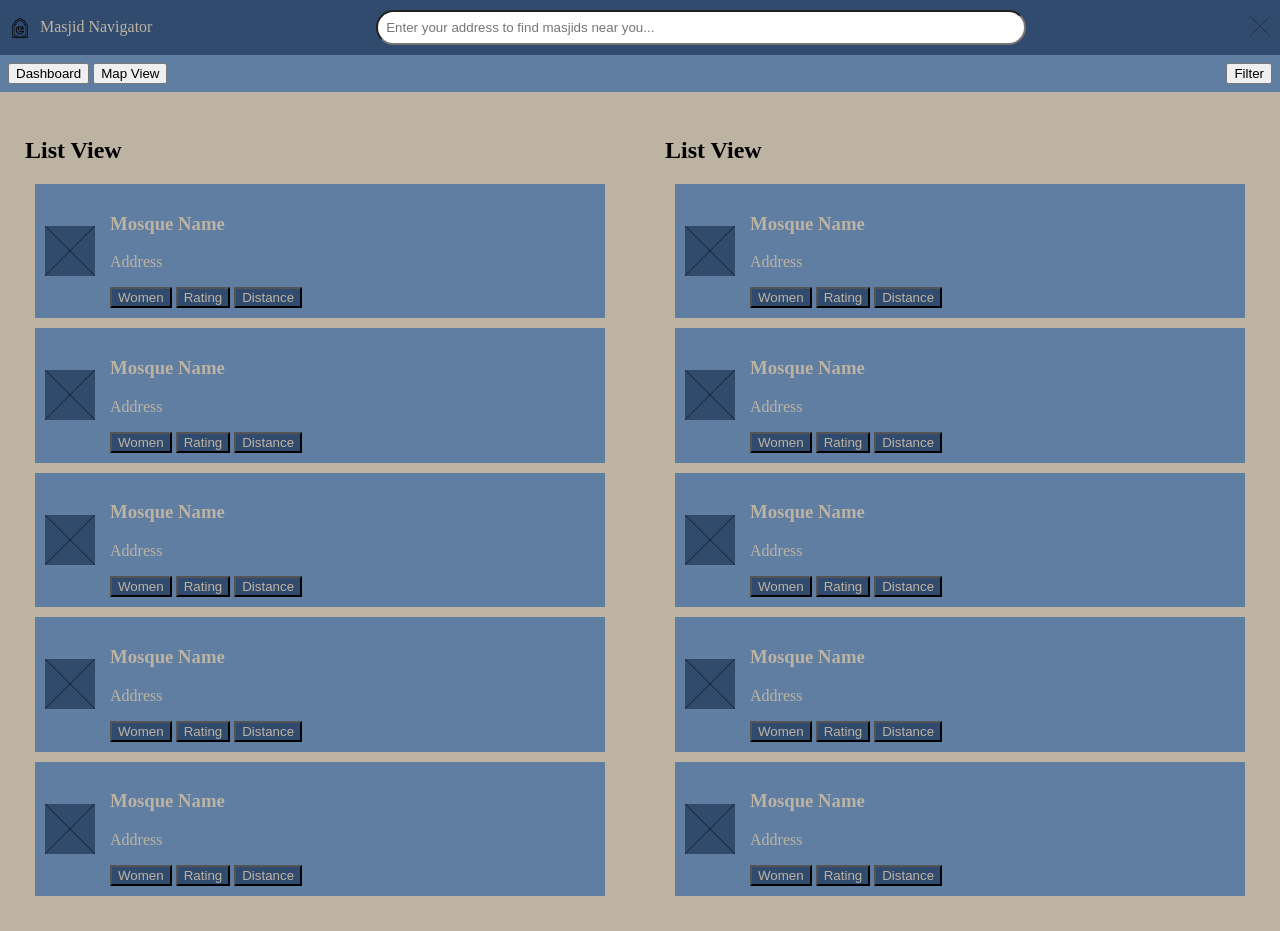
==== public/dashboard.html @ 3b82246c "intial frontend set up" ====
<!DOCTYPE html>
<html lang="en">
<head>
    <meta charset="UTF-8">
    <meta name="viewport" content="width=device-width, initial-scale=1.0">
    <meta name="description" content="Locate masaajid near you!">
    <title>Masjid Navigator</title>
    <link rel="stylesheet" href="style.css" />
</head>
<body>
    <header class="top-bar">
        <div>
            Masjid Navigator
            <img id="logo" src="images/logo.png" alt="Masjid Navigator logo">
        </div>
        <input id="search-bar" type="text", placeholder="Enter your address to find masjids near you...">
        <div>
            <img id="profile-icon" src="images/empty_box.png" alt="Your profile icon"
        </div>
    </header>
    <nav class="navigation-bar">
        <div>
            <button>
                Dashboard
            </button>
            <button>
                Map View
            </button>
        </div>
        <div>
            <button>
                Filter
            </button>
        </div>
    </nav>
    <main>
        <section class="list-section">
            <h2>
                List View
            </h2>
            <div class="mosque-card">
                <img src="images/empty_box.png" alt="placeholder for mosque image">
                <div class="card-details">
                    <h3>
                        Mosque Name
                    </h3>
                    <p>
                        Address
                    </p>
                    <button id="mosque-feature">
                        Women
                    </button>
                    <button id="mosque-feature">
                        Rating
                    </button>
                    <button id="mosque-feature">
                        Distance
                    </button>
                </div>
            </div>

            <div class="mosque-card">
                <img src="images/empty_box.png" alt="placeholder for mosque image">
                <div class="card-details">
                    <h3>
                        Mosque Name
                    </h3>
                    <p>
                        Address
                    </p>
                    <button id="mosque-feature">
                        Women
                    </button>
                    <button id="mosque-feature">
                        Rating
                    </button>
                    <button id="mosque-feature">
                        Distance
                    </button>
                </div>
            </div>

            <div class="mosque-card">
                <img src="images/empty_box.png" alt="placeholder for mosque image">
                <div class="card-details">
                    <h3>
                        Mosque Name
                    </h3>
                    <p>
                        Address
                    </p>
                    <button id="mosque-feature">
                        Women
                    </button>
                    <button id="mosque-feature">
                        Rating
                    </button>
                    <button id="mosque-feature">
                        Distance
                    </button>
                </div>
            </div>

            <div class="mosque-card">
                <img src="images/empty_box.png" alt="placeholder for mosque image">
                <div class="card-details">
                    <h3>
                        Mosque Name
                    </h3>
                    <p>
                        Address
                    </p>
                    <button id="mosque-feature">
                        Women
                    </button>
                    <button id="mosque-feature">
                        Rating
                    </button>
                    <button id="mosque-feature">
                        Distance
                    </button>
                </div>
            </div>

            <div class="mosque-card">
                <img src="images/empty_box.png" alt="placeholder for mosque image">
                <div class="card-details">
                    <h3>
                        Mosque Name
                    </h3>
                    <p>
                        Address
                    </p>
                    <button id="mosque-feature">
                        Women
                    </button>
                    <button id="mosque-feature">
                        Rating
                    </button>
                    <button id="mosque-feature">
                        Distance
                    </button>
                </div>
            </div>

        </section>

        <section class="list-section">
            <h2>
                List View
            </h2>
            <div class="mosque-card">
                <img src="images/empty_box.png" alt="placeholder for mosque image">
                <div class="card-details">
                    <h3>
                        Mosque Name
                    </h3>
                    <p>
                        Address
                    </p>
                    <button id="mosque-feature">
                        Women
                    </button>
                    <button id="mosque-feature">
                        Rating
                    </button>
                    <button id="mosque-feature">
                        Distance
                    </button>
                </div>
            </div>

            <div class="mosque-card">
                <img src="images/empty_box.png" alt="placeholder for mosque image">
                <div class="card-details">
                    <h3>
                        Mosque Name
                    </h3>
                    <p>
                        Address
                    </p>
                    <button id="mosque-feature">
                        Women
                    </button>
                    <button id="mosque-feature">
                        Rating
                    </button>
                    <button id="mosque-feature">
                        Distance
                    </button>
                </div>
            </div>

            <div class="mosque-card">
                <img src="images/empty_box.png" alt="placeholder for mosque image">
                <div class="card-details">
                    <h3>
                        Mosque Name
                    </h3>
                    <p>
                        Address
                    </p>
                    <button id="mosque-feature">
                        Women
                    </button>
                    <button id="mosque-feature">
                        Rating
                    </button>
                    <button id="mosque-feature">
                        Distance
                    </button>
                </div>
            </div>

            <div class="mosque-card">
                <img src="images/empty_box.png" alt="placeholder for mosque image">
                <div class="card-details">
                    <h3>
                        Mosque Name
                    </h3>
                    <p>
                        Address
                    </p>
                    <button id="mosque-feature">
                        Women
                    </button>
                    <button id="mosque-feature">
                        Rating
                    </button>
                    <button id="mosque-feature">
                        Distance
                    </button>
                </div>
            </div>

            <div class="mosque-card">
                <img src="images/empty_box.png" alt="placeholder for mosque image">
                <div class="card-details">
                    <h3>
                        Mosque Name
                    </h3>
                    <p>
                        Address
                    </p>
                    <button id="mosque-feature">
                        Women
                    </button>
                    <button id="mosque-feature">
                        Rating
                    </button>
                    <button id="mosque-feature">
                        Distance
                    </button>
                </div>
            </div>

        </section>
    </main>
</body>
</html>
---- public/style.css ----
body{
    background-color: #BDB3A3;
    margin: 0;
}

header{
    background-color: #314B6E;
    color: #BDB3A3;
    display: flex;
    justify-content: space-between;
    align-items: center;
    padding: 10px;
}

nav{
    background-color: #607EA2;
    display: flex;
    justify-content: space-between;
    align-items: center;
    padding: 8px;
}

#search-bar{
    width: 50%;
    border-radius: 20px;
    padding: 8px;
}

#profile-icon{
    width: 20px;
}

main{
    display: flex;
}

#logo{
    width: 20px;
    float: left;
    margin-right: 10px;
}

section{
    width: 50%;
    padding: 5px;
}

img{
    width: 50px;
}

.interactive-map{
    background-color: #607EA2;
    margin: 20px;
    display: flex;
    justify-content: center;
    align-items: center;
}

.list-section{
    background-image: linear-gradient(rgba(150, 143, 131, 0.85)), url("./images/geometric-tiles.jpg");
    background-size: cover;
    background-position: center;
    background-repeat: no-repeat;
    margin: 20px;
}

.map-section{
    background-image: linear-gradient(rgba(150, 143, 131, 0.85)), url("./images/geometric-tiles.jpg");
    background-size: cover;
    background-position: center;
    background-repeat: no-repeat;
    margin: 20px;
}

.mosque-card{
    background-color: #607EA2;
    color: #BDB3A3;
    padding: 10px;
    margin: 10px;
    display: flex;
    align-items: center;
    gap: 15px;
}

#mosque-feature{
    background-color: #314B6E;
    color: #BDB3A3;
}

gmp-map {
    height: 90%;
    align-items: center;
}
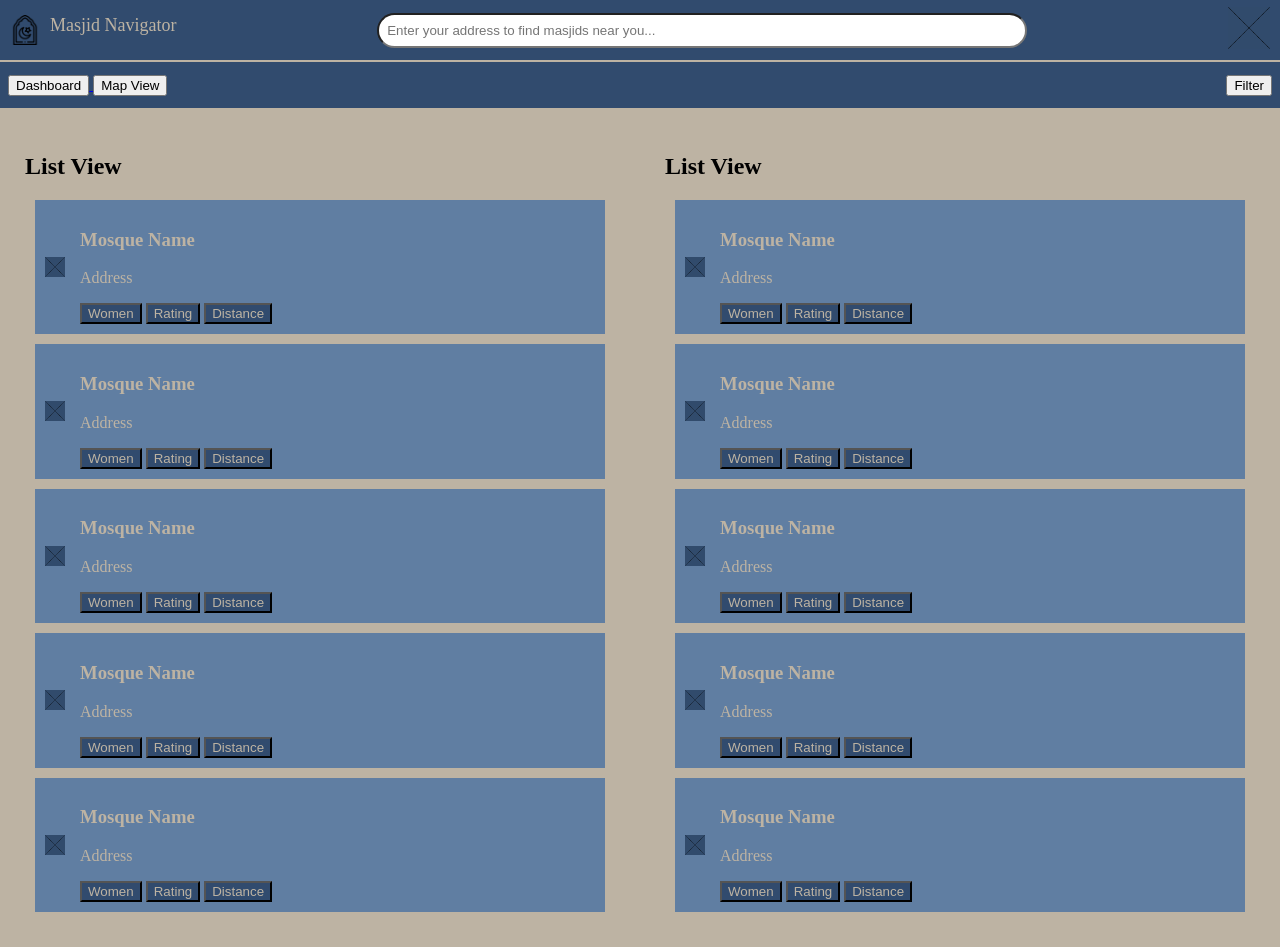
==== commit 5905cf16: "styling and accessibility labels" ====
--- a/public/dashboard.html
+++ b/public/dashboard.html
@@ -13,19 +13,24 @@
             Masjid Navigator
             <img id="logo" src="images/logo.png" alt="Masjid Navigator logo">
         </div>
-        <input id="search-bar" type="text", placeholder="Enter your address to find masjids near you...">
+        <input class="search-container" id="search-bar" type="text", placeholder="Enter your address to find masjids near you..." aria-label="Enter your address to find masjids near you">
         <div>
             <img id="profile-icon" src="images/empty_box.png" alt="Your profile icon"
         </div>
     </header>
-    <nav class="navigation-bar">
-        <div>
-            <button>
-                Dashboard
-            </button>
-            <button>
-                Map View
-            </button>
+    <nav class="navigation-bar" aria-label="Primary view and filter navigation">
+        <div>
+            <a href="dashboard.html">
+                <button>
+                    Dashboard
+                </button>
+            </a>
+
+            <a href="index.html">
+                <button>
+                    Map View
+                </button>
+            </a>
         </div>
         <div>
             <button>
@@ -34,6 +39,117 @@
         </div>
     </nav>
     <main>
+        <section class="list-section" aria-labelledby="directory-heading">
+            <h2>
+                List View
+            </h2>
+            <div class="mosque-card">
+                <img src="images/empty_box.png" alt="placeholder for mosque image">
+                <div class="card-details">
+                    <h3>
+                        Mosque Name
+                    </h3>
+                    <p>
+                        Address
+                    </p>
+                    <button class="mosque-feature">
+                        Women
+                    </button>
+                    <button class="mosque-feature">
+                        Rating
+                    </button>
+                    <button class="mosque-feature">
+                        Distance
+                    </button>
+                </div>
+            </div>
+
+            <div class="mosque-card">
+                <img src="images/empty_box.png" alt="placeholder for mosque image">
+                <div class="card-details">
+                    <h3>
+                        Mosque Name
+                    </h3>
+                    <p>
+                        Address
+                    </p>
+                    <button class="mosque-feature">
+                        Women
+                    </button>
+                    <button class="mosque-feature">
+                        Rating
+                    </button>
+                    <button class="mosque-feature">
+                        Distance
+                    </button>
+                </div>
+            </div>
+
+            <div class="mosque-card">
+                <img src="images/empty_box.png" alt="placeholder for mosque image">
+                <div class="card-details">
+                    <h3>
+                        Mosque Name
+                    </h3>
+                    <p>
+                        Address
+                    </p>
+                    <button class="mosque-feature">
+                        Women
+                    </button>
+                    <button class="mosque-feature">
+                        Rating
+                    </button>
+                    <button class="mosque-feature">
+                        Distance
+                    </button>
+                </div>
+            </div>
+
+            <div class="mosque-card">
+                <img src="images/empty_box.png" alt="placeholder for mosque image">
+                <div class="card-details">
+                    <h3>
+                        Mosque Name
+                    </h3>
+                    <p>
+                        Address
+                    </p>
+                    <button class="mosque-feature">
+                        Women
+                    </button>
+                    <button class="mosque-feature">
+                        Rating
+                    </button>
+                    <button class="mosque-feature">
+                        Distance
+                    </button>
+                </div>
+            </div>
+
+            <div class="mosque-card">
+                <img src="images/empty_box.png" alt="placeholder for mosque image">
+                <div class="card-details">
+                    <h3>
+                        Mosque Name
+                    </h3>
+                    <p>
+                        Address
+                    </p>
+                    <button class="mosque-feature">
+                        Women
+                    </button>
+                    <button class="mosque-feature">
+                        Rating
+                    </button>
+                    <button class="mosque-feature">
+                        Distance
+                    </button>
+                </div>
+            </div>
+
+        </section>
+
         <section class="list-section">
             <h2>
                 List View
@@ -47,208 +163,97 @@
                     <p>
                         Address
                     </p>
-                    <button id="mosque-feature">
-                        Women
-                    </button>
-                    <button id="mosque-feature">
-                        Rating
-                    </button>
-                    <button id="mosque-feature">
-                        Distance
-                    </button>
-                </div>
-            </div>
-
-            <div class="mosque-card">
-                <img src="images/empty_box.png" alt="placeholder for mosque image">
-                <div class="card-details">
-                    <h3>
-                        Mosque Name
-                    </h3>
-                    <p>
-                        Address
-                    </p>
-                    <button id="mosque-feature">
-                        Women
-                    </button>
-                    <button id="mosque-feature">
-                        Rating
-                    </button>
-                    <button id="mosque-feature">
-                        Distance
-                    </button>
-                </div>
-            </div>
-
-            <div class="mosque-card">
-                <img src="images/empty_box.png" alt="placeholder for mosque image">
-                <div class="card-details">
-                    <h3>
-                        Mosque Name
-                    </h3>
-                    <p>
-                        Address
-                    </p>
-                    <button id="mosque-feature">
-                        Women
-                    </button>
-                    <button id="mosque-feature">
-                        Rating
-                    </button>
-                    <button id="mosque-feature">
-                        Distance
-                    </button>
-                </div>
-            </div>
-
-            <div class="mosque-card">
-                <img src="images/empty_box.png" alt="placeholder for mosque image">
-                <div class="card-details">
-                    <h3>
-                        Mosque Name
-                    </h3>
-                    <p>
-                        Address
-                    </p>
-                    <button id="mosque-feature">
-                        Women
-                    </button>
-                    <button id="mosque-feature">
-                        Rating
-                    </button>
-                    <button id="mosque-feature">
-                        Distance
-                    </button>
-                </div>
-            </div>
-
-            <div class="mosque-card">
-                <img src="images/empty_box.png" alt="placeholder for mosque image">
-                <div class="card-details">
-                    <h3>
-                        Mosque Name
-                    </h3>
-                    <p>
-                        Address
-                    </p>
-                    <button id="mosque-feature">
-                        Women
-                    </button>
-                    <button id="mosque-feature">
-                        Rating
-                    </button>
-                    <button id="mosque-feature">
-                        Distance
-                    </button>
-                </div>
-            </div>
-
-        </section>
-
-        <section class="list-section">
-            <h2>
-                List View
-            </h2>
-            <div class="mosque-card">
-                <img src="images/empty_box.png" alt="placeholder for mosque image">
-                <div class="card-details">
-                    <h3>
-                        Mosque Name
-                    </h3>
-                    <p>
-                        Address
-                    </p>
-                    <button id="mosque-feature">
-                        Women
-                    </button>
-                    <button id="mosque-feature">
-                        Rating
-                    </button>
-                    <button id="mosque-feature">
-                        Distance
-                    </button>
-                </div>
-            </div>
-
-            <div class="mosque-card">
-                <img src="images/empty_box.png" alt="placeholder for mosque image">
-                <div class="card-details">
-                    <h3>
-                        Mosque Name
-                    </h3>
-                    <p>
-                        Address
-                    </p>
-                    <button id="mosque-feature">
-                        Women
-                    </button>
-                    <button id="mosque-feature">
-                        Rating
-                    </button>
-                    <button id="mosque-feature">
-                        Distance
-                    </button>
-                </div>
-            </div>
-
-            <div class="mosque-card">
-                <img src="images/empty_box.png" alt="placeholder for mosque image">
-                <div class="card-details">
-                    <h3>
-                        Mosque Name
-                    </h3>
-                    <p>
-                        Address
-                    </p>
-                    <button id="mosque-feature">
-                        Women
-                    </button>
-                    <button id="mosque-feature">
-                        Rating
-                    </button>
-                    <button id="mosque-feature">
-                        Distance
-                    </button>
-                </div>
-            </div>
-
-            <div class="mosque-card">
-                <img src="images/empty_box.png" alt="placeholder for mosque image">
-                <div class="card-details">
-                    <h3>
-                        Mosque Name
-                    </h3>
-                    <p>
-                        Address
-                    </p>
-                    <button id="mosque-feature">
-                        Women
-                    </button>
-                    <button id="mosque-feature">
-                        Rating
-                    </button>
-                    <button id="mosque-feature">
-                        Distance
-                    </button>
-                </div>
-            </div>
-
-            <div class="mosque-card">
-                <img src="images/empty_box.png" alt="placeholder for mosque image">
-                <div class="card-details">
-                    <h3>
-                        Mosque Name
-                    </h3>
-                    <p>
-                        Address
-                    </p>
-                    <button id="mosque-feature">
-                        Women
-                    </button>
-                    <button id="mosque-feature">
-                        Rating
-                    </button>
-                    <button id="mosque-feature">
+                    <button class="mosque-feature">
+                        Women
+                    </button>
+                    <button class="mosque-feature">
+                        Rating
+                    </button>
+                    <button class="mosque-feature">
+                        Distance
+                    </button>
+                </div>
+            </div>
+
+            <div class="mosque-card">
+                <img src="images/empty_box.png" alt="placeholder for mosque image">
+                <div class="card-details">
+                    <h3>
+                        Mosque Name
+                    </h3>
+                    <p>
+                        Address
+                    </p>
+                    <button class="mosque-feature">
+                        Women
+                    </button>
+                    <button class="mosque-feature">
+                        Rating
+                    </button>
+                    <button class="mosque-feature">
+                        Distance
+                    </button>
+                </div>
+            </div>
+
+            <div class="mosque-card">
+                <img src="images/empty_box.png" alt="placeholder for mosque image">
+                <div class="card-details">
+                    <h3>
+                        Mosque Name
+                    </h3>
+                    <p>
+                        Address
+                    </p>
+                    <button class="mosque-feature">
+                        Women
+                    </button>
+                    <button class="mosque-feature">
+                        Rating
+                    </button>
+                    <button class="mosque-feature">
+                        Distance
+                    </button>
+                </div>
+            </div>
+
+            <div class="mosque-card">
+                <img src="images/empty_box.png" alt="placeholder for mosque image">
+                <div class="card-details">
+                    <h3>
+                        Mosque Name
+                    </h3>
+                    <p>
+                        Address
+                    </p>
+                    <button class="mosque-feature">
+                        Women
+                    </button>
+                    <button class="mosque-feature">
+                        Rating
+                    </button>
+                    <button class="mosque-feature">
+                        Distance
+                    </button>
+                </div>
+            </div>
+
+            <div class="mosque-card">
+                <img src="images/empty_box.png" alt="placeholder for mosque image">
+                <div class="card-details">
+                    <h3>
+                        Mosque Name
+                    </h3>
+                    <p>
+                        Address
+                    </p>
+                    <button class="mosque-feature">
+                        Women
+                    </button>
+                    <button class="mosque-feature">
+                        Rating
+                    </button>
+                    <button class="mosque-feature">
                         Distance
                     </button>
                 </div>
--- a/public/style.css
+++ b/public/style.css
@@ -10,14 +10,19 @@
     justify-content: space-between;
     align-items: center;
     padding: 10px;
+    font-size: large;
+    height: 40px;
+    border-bottom: 2px solid #BDB3A3;
 }
 
 nav{
-    background-color: #607EA2;
+    background-color:#314B6E;
     display: flex;
     justify-content: space-between;
     align-items: center;
     padding: 8px;
+    height: 30px;
+
 }
 
 #search-bar{
@@ -27,7 +32,7 @@
 }
 
 #profile-icon{
-    width: 20px;
+    width: 42px;
 }
 
 main{
@@ -35,8 +40,8 @@
 }
 
 #logo{
-    width: 20px;
-    float: left;
+    width: 30px;
+    float: inline-start;
     margin-right: 10px;
 }
 
@@ -46,7 +51,25 @@
 }
 
 img{
-    width: 50px;
+    width: 20px;
+}
+
+footer{
+    background-color: #314B6E;
+    color:#BDB3A3;
+    display: flex;
+    font-size: large;
+    justify-content:space-between;
+    padding: 10px;
+}
+
+#contact_button{
+    background-color: #314B6E;
+    color: #BDB3A3;
+    display: flex;
+    justify-content: space-between;
+    margin: 5px;
+    min-width: 80px;
 }
 
 .interactive-map{
@@ -83,7 +106,7 @@
     gap: 15px;
 }
 
-#mosque-feature{
+.mosque-feature{
     background-color: #314B6E;
     color: #BDB3A3;
 }
@@ -92,3 +115,34 @@
     height: 90%;
     align-items: center;
 }
+
+a:focus-visible,
+button:focus-visible,
+input:focus-visible {
+    outline: 3px solid #FFD166;
+    outline-offset: 2px;
+}
+
+@media (max-width: 768px) {
+    header {
+        flex-wrap: wrap;
+    }
+
+    .search-container {
+        order: 3;
+        max-width: 100%;
+        width: 100%;
+    }
+
+    main {
+        flex-direction: column;
+    }
+
+    section {
+        width: auto;
+    }
+
+    gmp-map {
+        height: 320px;
+    }
+}
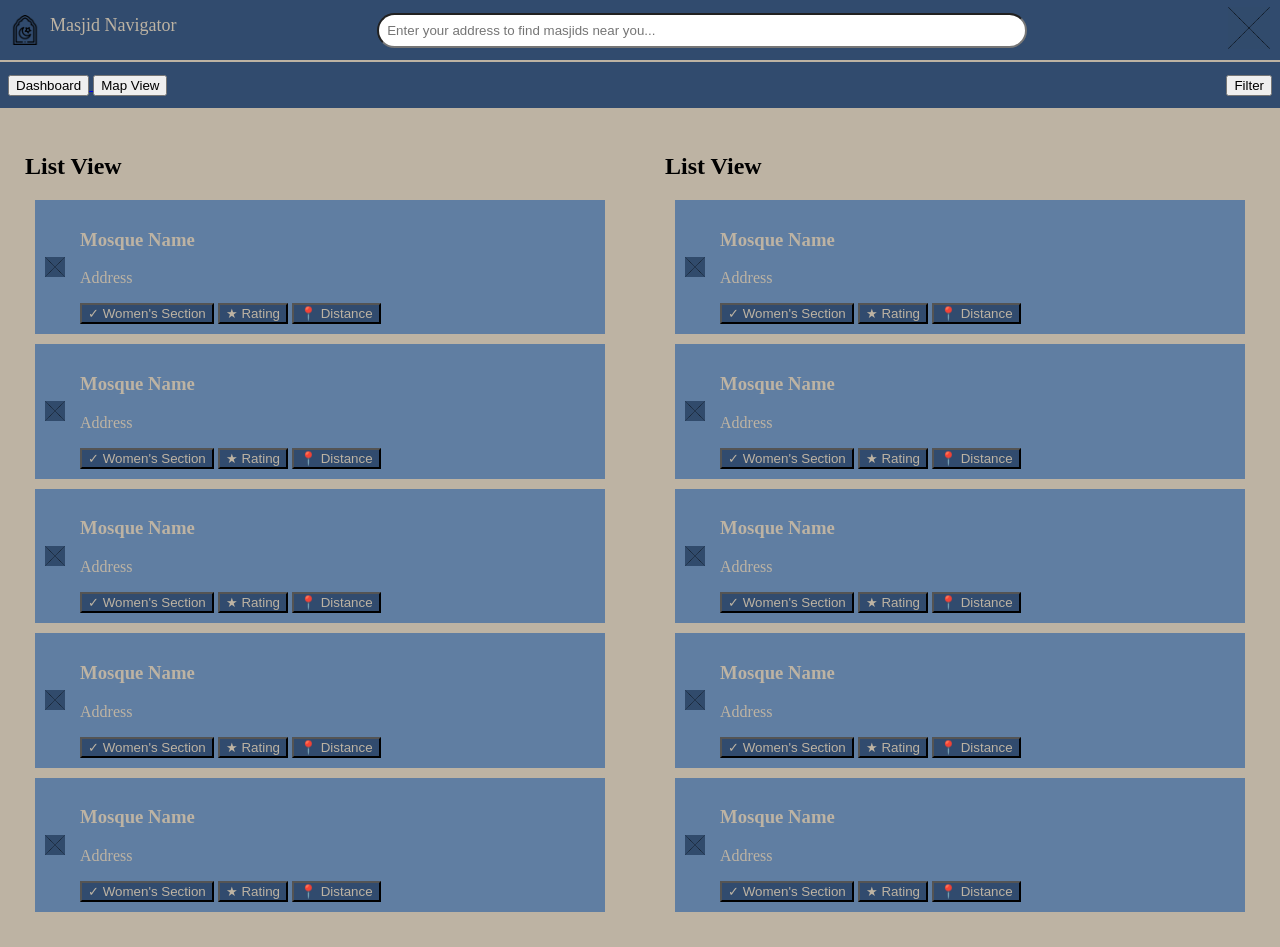
==== commit 2053273d: "updated facilities buttons" ====
--- a/public/dashboard.html
+++ b/public/dashboard.html
@@ -52,105 +52,85 @@
                     <p>
                         Address
                     </p>
-                    <button class="mosque-feature">
-                        Women
-                    </button>
-                    <button class="mosque-feature">
-                        Rating
-                    </button>
-                    <button class="mosque-feature">
-                        Distance
-                    </button>
-                </div>
-            </div>
-
-            <div class="mosque-card">
-                <img src="images/empty_box.png" alt="placeholder for mosque image">
-                <div class="card-details">
-                    <h3>
-                        Mosque Name
-                    </h3>
-                    <p>
-                        Address
-                    </p>
-                    <button class="mosque-feature">
-                        Women
-                    </button>
-                    <button class="mosque-feature">
-                        Rating
-                    </button>
-                    <button class="mosque-feature">
-                        Distance
-                    </button>
-                </div>
-            </div>
-
-            <div class="mosque-card">
-                <img src="images/empty_box.png" alt="placeholder for mosque image">
-                <div class="card-details">
-                    <h3>
-                        Mosque Name
-                    </h3>
-                    <p>
-                        Address
-                    </p>
-                    <button class="mosque-feature">
-                        Women
-                    </button>
-                    <button class="mosque-feature">
-                        Rating
-                    </button>
-                    <button class="mosque-feature">
-                        Distance
-                    </button>
-                </div>
-            </div>
-
-            <div class="mosque-card">
-                <img src="images/empty_box.png" alt="placeholder for mosque image">
-                <div class="card-details">
-                    <h3>
-                        Mosque Name
-                    </h3>
-                    <p>
-                        Address
-                    </p>
-                    <button class="mosque-feature">
-                        Women
-                    </button>
-                    <button class="mosque-feature">
-                        Rating
-                    </button>
-                    <button class="mosque-feature">
-                        Distance
-                    </button>
-                </div>
-            </div>
-
-            <div class="mosque-card">
-                <img src="images/empty_box.png" alt="placeholder for mosque image">
-                <div class="card-details">
-                    <h3>
-                        Mosque Name
-                    </h3>
-                    <p>
-                        Address
-                    </p>
-                    <button class="mosque-feature">
-                        Women
-                    </button>
-                    <button class="mosque-feature">
-                        Rating
-                    </button>
-                    <button class="mosque-feature">
-                        Distance
-                    </button>
+                <div class="badge-group">
+                        <button class="mosque-feature verified">&#10003; Women's Section</button>
+                        <button class="mosque-feature">&#9733; Rating</button>
+                        <button class="mosque-feature">&#128205 Distance</button>
+                    </div>
+                </div>
+            </div>
+
+            <div class="mosque-card">
+                <img src="images/empty_box.png" alt="placeholder for mosque image">
+                <div class="card-details">
+                    <h3>
+                        Mosque Name
+                    </h3>
+                    <p>
+                        Address
+                    </p>
+                <div class="badge-group">
+                        <button class="mosque-feature verified">&#10003; Women's Section</button>
+                        <button class="mosque-feature">&#9733; Rating</button>
+                        <button class="mosque-feature">&#128205 Distance</button>
+                    </div>
+                </div>
+            </div>
+
+            <div class="mosque-card">
+                <img src="images/empty_box.png" alt="placeholder for mosque image">
+                <div class="card-details">
+                    <h3>
+                        Mosque Name
+                    </h3>
+                    <p>
+                        Address
+                    </p>
+                <div class="badge-group">
+                        <button class="mosque-feature verified">&#10003; Women's Section</button>
+                        <button class="mosque-feature">&#9733; Rating</button>
+                        <button class="mosque-feature">&#128205 Distance</button>
+                    </div>
+                </div>
+            </div>
+
+            <div class="mosque-card">
+                <img src="images/empty_box.png" alt="placeholder for mosque image">
+                <div class="card-details">
+                    <h3>
+                        Mosque Name
+                    </h3>
+                    <p>
+                        Address
+                    </p>
+                <div class="badge-group">
+                        <button class="mosque-feature verified">&#10003; Women's Section</button>
+                        <button class="mosque-feature">&#9733; Rating</button>
+                        <button class="mosque-feature">&#128205 Distance</button>
+                    </div>
+                </div>
+            </div>
+
+            <div class="mosque-card">
+                <img src="images/empty_box.png" alt="placeholder for mosque image">
+                <div class="card-details">
+                    <h3>
+                        Mosque Name
+                    </h3>
+                    <p>
+                        Address
+                    </p>
+                <div class="badge-group">
+                        <button class="mosque-feature verified">&#10003; Women's Section</button>
+                        <button class="mosque-feature">&#9733; Rating</button>
+                        <button class="mosque-feature">&#128205 Distance</button>
+                    </div>
                 </div>
             </div>
 
         </section>
 
-        <section class="list-section">
+                <section class="list-section" aria-labelledby="directory-heading">
             <h2>
                 List View
             </h2>
@@ -163,103 +143,84 @@
                     <p>
                         Address
                     </p>
-                    <button class="mosque-feature">
-                        Women
-                    </button>
-                    <button class="mosque-feature">
-                        Rating
-                    </button>
-                    <button class="mosque-feature">
-                        Distance
-                    </button>
-                </div>
-            </div>
-
-            <div class="mosque-card">
-                <img src="images/empty_box.png" alt="placeholder for mosque image">
-                <div class="card-details">
-                    <h3>
-                        Mosque Name
-                    </h3>
-                    <p>
-                        Address
-                    </p>
-                    <button class="mosque-feature">
-                        Women
-                    </button>
-                    <button class="mosque-feature">
-                        Rating
-                    </button>
-                    <button class="mosque-feature">
-                        Distance
-                    </button>
-                </div>
-            </div>
-
-            <div class="mosque-card">
-                <img src="images/empty_box.png" alt="placeholder for mosque image">
-                <div class="card-details">
-                    <h3>
-                        Mosque Name
-                    </h3>
-                    <p>
-                        Address
-                    </p>
-                    <button class="mosque-feature">
-                        Women
-                    </button>
-                    <button class="mosque-feature">
-                        Rating
-                    </button>
-                    <button class="mosque-feature">
-                        Distance
-                    </button>
-                </div>
-            </div>
-
-            <div class="mosque-card">
-                <img src="images/empty_box.png" alt="placeholder for mosque image">
-                <div class="card-details">
-                    <h3>
-                        Mosque Name
-                    </h3>
-                    <p>
-                        Address
-                    </p>
-                    <button class="mosque-feature">
-                        Women
-                    </button>
-                    <button class="mosque-feature">
-                        Rating
-                    </button>
-                    <button class="mosque-feature">
-                        Distance
-                    </button>
-                </div>
-            </div>
-
-            <div class="mosque-card">
-                <img src="images/empty_box.png" alt="placeholder for mosque image">
-                <div class="card-details">
-                    <h3>
-                        Mosque Name
-                    </h3>
-                    <p>
-                        Address
-                    </p>
-                    <button class="mosque-feature">
-                        Women
-                    </button>
-                    <button class="mosque-feature">
-                        Rating
-                    </button>
-                    <button class="mosque-feature">
-                        Distance
-                    </button>
+                <div class="badge-group">
+                        <button class="mosque-feature verified">&#10003; Women's Section</button>
+                        <button class="mosque-feature">&#9733; Rating</button>
+                        <button class="mosque-feature">&#128205 Distance</button>
+                    </div>
+                </div>
+            </div>
+
+            <div class="mosque-card">
+                <img src="images/empty_box.png" alt="placeholder for mosque image">
+                <div class="card-details">
+                    <h3>
+                        Mosque Name
+                    </h3>
+                    <p>
+                        Address
+                    </p>
+                <div class="badge-group">
+                        <button class="mosque-feature verified">&#10003; Women's Section</button>
+                        <button class="mosque-feature">&#9733; Rating</button>
+                        <button class="mosque-feature">&#128205 Distance</button>
+                    </div>
+                </div>
+            </div>
+
+            <div class="mosque-card">
+                <img src="images/empty_box.png" alt="placeholder for mosque image">
+                <div class="card-details">
+                    <h3>
+                        Mosque Name
+                    </h3>
+                    <p>
+                        Address
+                    </p>
+                <div class="badge-group">
+                        <button class="mosque-feature verified">&#10003; Women's Section</button>
+                        <button class="mosque-feature">&#9733; Rating</button>
+                        <button class="mosque-feature">&#128205 Distance</button>
+                    </div>
+                </div>
+            </div>
+
+            <div class="mosque-card">
+                <img src="images/empty_box.png" alt="placeholder for mosque image">
+                <div class="card-details">
+                    <h3>
+                        Mosque Name
+                    </h3>
+                    <p>
+                        Address
+                    </p>
+                <div class="badge-group">
+                        <button class="mosque-feature verified">&#10003; Women's Section</button>
+                        <button class="mosque-feature">&#9733; Rating</button>
+                        <button class="mosque-feature">&#128205 Distance</button>
+                    </div>
+                </div>
+            </div>
+            
+            <div class="mosque-card">
+                <img src="images/empty_box.png" alt="placeholder for mosque image">
+                <div class="card-details">
+                    <h3>
+                        Mosque Name
+                    </h3>
+                    <p>
+                        Address
+                    </p>
+                <div class="badge-group">
+                        <button class="mosque-feature verified">&#10003; Women's Section</button>
+                        <button class="mosque-feature">&#9733; Rating</button>
+                        <button class="mosque-feature">&#128205 Distance</button>
+                    </div>
                 </div>
             </div>
 
         </section>
+
     </main>
 </body>
 </html>
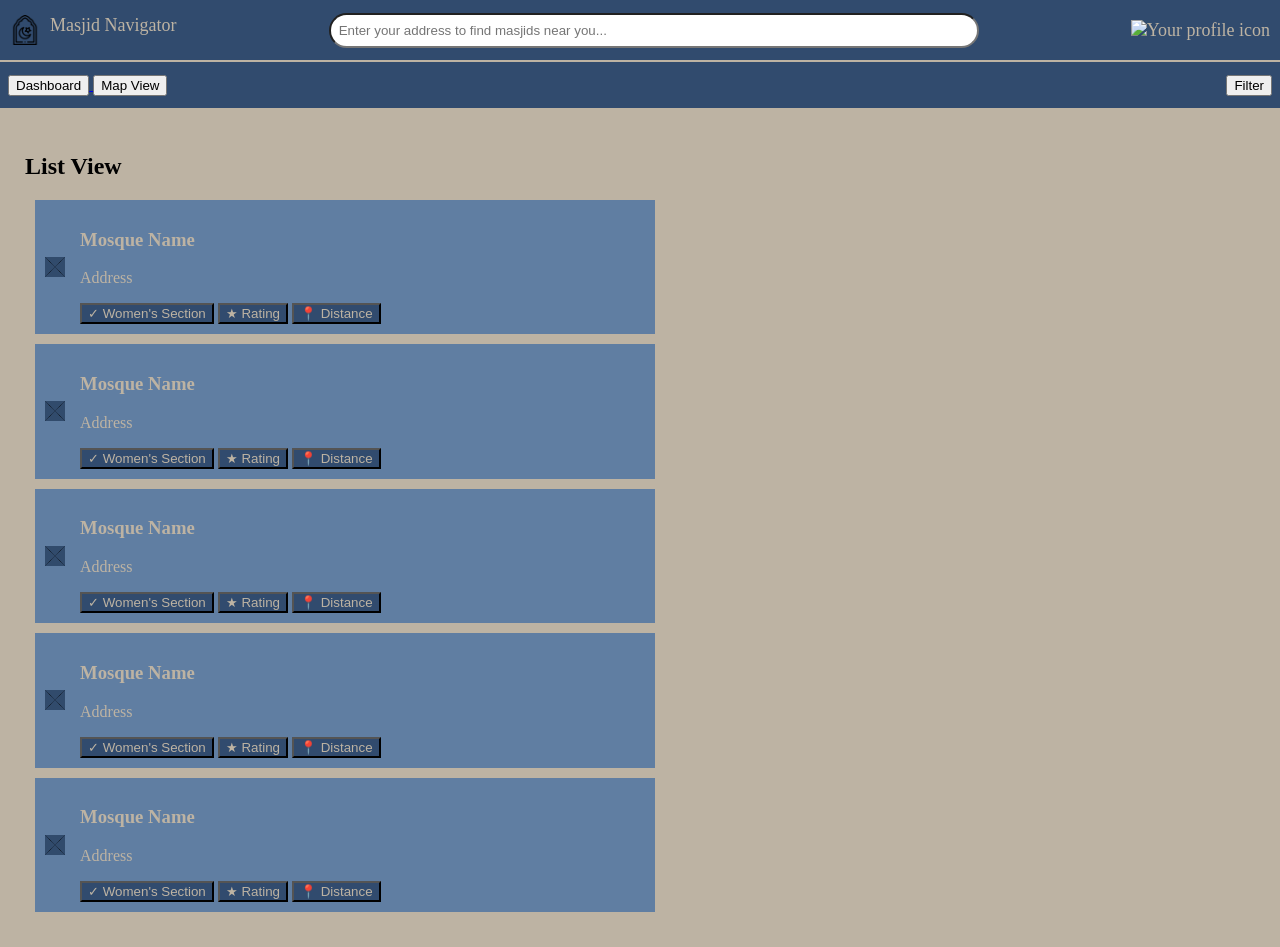
==== commit dd47a172: "conected to backend, populated mosque images" ====
--- a/public/dashboard.html
+++ b/public/dashboard.html
@@ -5,7 +5,9 @@
     <meta name="viewport" content="width=device-width, initial-scale=1.0">
     <meta name="description" content="Locate masaajid near you!">
     <title>Masjid Navigator</title>
+    <link rel="icon" type="image/png" href="images/logo.png">
     <link rel="stylesheet" href="style.css" />
+    <script type="module" src="./script.js"></script>
 </head>
 <body>
     <header class="top-bar">
@@ -15,7 +17,7 @@
         </div>
         <input class="search-container" id="search-bar" type="text", placeholder="Enter your address to find masjids near you..." aria-label="Enter your address to find masjids near you">
         <div>
-            <img id="profile-icon" src="images/empty_box.png" alt="Your profile icon"
+            <img id="profile-icon" src="images/profile-icon.svg" alt="Your profile icon"
         </div>
     </header>
     <nav class="navigation-bar" aria-label="Primary view and filter navigation">
@@ -39,7 +41,7 @@
         </div>
     </nav>
     <main>
-        <section class="list-section" aria-labelledby="directory-heading">
+        <section class="list-section dashboard-list" aria-labelledby="directory-heading">
             <h2>
                 List View
             </h2>
@@ -130,97 +132,6 @@
 
         </section>
 
-                <section class="list-section" aria-labelledby="directory-heading">
-            <h2>
-                List View
-            </h2>
-            <div class="mosque-card">
-                <img src="images/empty_box.png" alt="placeholder for mosque image">
-                <div class="card-details">
-                    <h3>
-                        Mosque Name
-                    </h3>
-                    <p>
-                        Address
-                    </p>
-                <div class="badge-group">
-                        <button class="mosque-feature verified">&#10003; Women's Section</button>
-                        <button class="mosque-feature">&#9733; Rating</button>
-                        <button class="mosque-feature">&#128205 Distance</button>
-                    </div>
-                </div>
-            </div>
-
-            <div class="mosque-card">
-                <img src="images/empty_box.png" alt="placeholder for mosque image">
-                <div class="card-details">
-                    <h3>
-                        Mosque Name
-                    </h3>
-                    <p>
-                        Address
-                    </p>
-                <div class="badge-group">
-                        <button class="mosque-feature verified">&#10003; Women's Section</button>
-                        <button class="mosque-feature">&#9733; Rating</button>
-                        <button class="mosque-feature">&#128205 Distance</button>
-                    </div>
-                </div>
-            </div>
-
-            <div class="mosque-card">
-                <img src="images/empty_box.png" alt="placeholder for mosque image">
-                <div class="card-details">
-                    <h3>
-                        Mosque Name
-                    </h3>
-                    <p>
-                        Address
-                    </p>
-                <div class="badge-group">
-                        <button class="mosque-feature verified">&#10003; Women's Section</button>
-                        <button class="mosque-feature">&#9733; Rating</button>
-                        <button class="mosque-feature">&#128205 Distance</button>
-                    </div>
-                </div>
-            </div>
-
-            <div class="mosque-card">
-                <img src="images/empty_box.png" alt="placeholder for mosque image">
-                <div class="card-details">
-                    <h3>
-                        Mosque Name
-                    </h3>
-                    <p>
-                        Address
-                    </p>
-                <div class="badge-group">
-                        <button class="mosque-feature verified">&#10003; Women's Section</button>
-                        <button class="mosque-feature">&#9733; Rating</button>
-                        <button class="mosque-feature">&#128205 Distance</button>
-                    </div>
-                </div>
-            </div>
-            
-            <div class="mosque-card">
-                <img src="images/empty_box.png" alt="placeholder for mosque image">
-                <div class="card-details">
-                    <h3>
-                        Mosque Name
-                    </h3>
-                    <p>
-                        Address
-                    </p>
-                <div class="badge-group">
-                        <button class="mosque-feature verified">&#10003; Women's Section</button>
-                        <button class="mosque-feature">&#9733; Rating</button>
-                        <button class="mosque-feature">&#128205 Distance</button>
-                    </div>
-                </div>
-            </div>
-
-        </section>
-
     </main>
 </body>
 </html>
